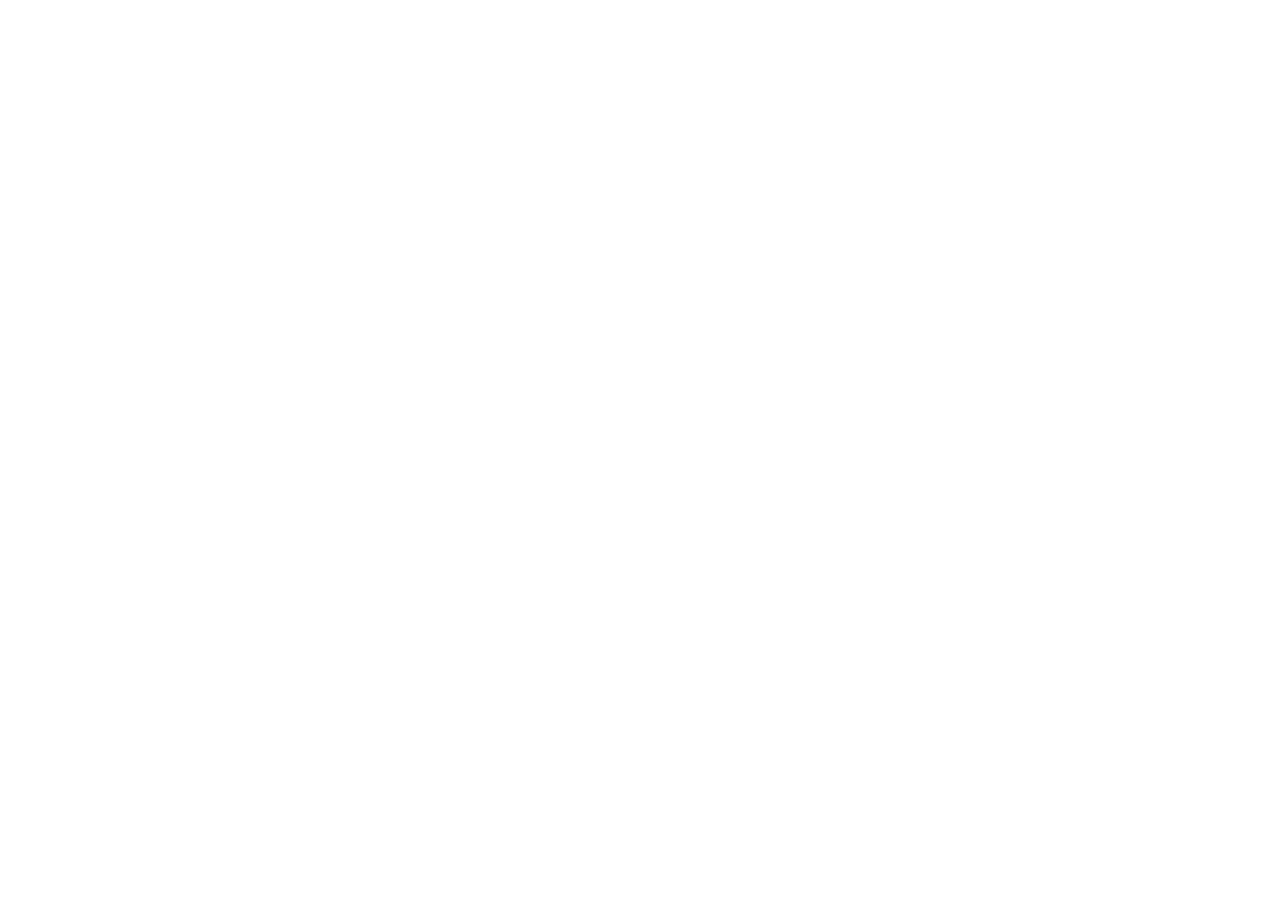
==== index.html @ db58faae "woke" ====
<!DOCTYPE html><html lang="en"><head><meta charset="utf-8"><meta http-equiv="X-UA-Compatible" content="IE=edge"><meta name="viewport" content="width=device-width,initial-scale=1,maximum-scale=1,user-scalable=no"><meta name="HandheldFriendly" content="true"><!--[if IE]><link rel="icon" type="image/png" sizes="192x192" href="android-chrome-192x192.png"><![endif]--><link rel="icon" type="image/png" sizes="384x384" href="android-chrome-384x384.png"><link rel="mask-icon" href="safari-pinned-tab.svg" color="#5bbad5"><meta name="msapplication-TileColor" content="#ffc40d"><meta name="theme-color" content="#ffffff"><link rel="stylesheet" href="leaflet/leaflet.css"><script src="leaflet/leaflet.js"></script><link rel="stylesheet" href="https://cdnjs.cloudflare.com/ajax/libs/font-awesome/6.5.1/css/all.min.css"><link rel="preconnect" href="https://fonts.googleapis.com"><link rel="preconnect" href="https://fonts.gstatic.com" crossorigin><link href="https://fonts.googleapis.com/css2?family=Mooli&family=Quicksand:wght@300..700&family=Roboto+Flex:opsz,wght@8..144,100&display=swap" rel="stylesheet"><script src="./chart.js"></script><link href="css/chunk-1304c5bc.84ae40e4.css" rel="prefetch"><link href="css/chunk-af48f40c.30a57960.css" rel="prefetch"><link href="css/chunk-d62288a8.30a57960.css" rel="prefetch"><link href="css/page-absen-gps.041caac3.css" rel="prefetch"><link href="css/page-absen-group_selfie.7a382fb0.css" rel="prefetch"><link href="css/page-absen-selfie.68c71cda.css" rel="prefetch"><link href="css/page-index.65d2e628.css" rel="prefetch"><link href="css/page-main-index.ee4a386b.css" rel="prefetch"><link href="js/chunk-1304c5bc.10a7c3df.js" rel="prefetch"><link href="js/chunk-2d0cb753.27d3ef67.js" rel="prefetch"><link href="js/chunk-2d0dea77.00600544.js" rel="prefetch"><link href="js/chunk-af48f40c.66187bbd.js" rel="prefetch"><link href="js/chunk-d62288a8.b2508466.js" rel="prefetch"><link href="js/page-404.3bb03861.js" rel="prefetch"><link href="js/page-LoadingInit.62a283a1.js" rel="prefetch"><link href="js/page-LoadingInit~page-absen-checktime~page-absen-gps~page-absen-group_selfie~page-absen-index~page-a~04608e96.88c4b890.js" rel="prefetch"><link href="js/page-LoadingInit~page-absen-group_selfie~page-absen-selfie~page-register-wajah.f7e4a8b9.js" rel="prefetch"><link href="js/page-absen-checktime.f3d41f33.js" rel="prefetch"><link href="js/page-absen-gps.e13f8950.js" rel="prefetch"><link href="js/page-absen-group_selfie.42793715.js" rel="prefetch"><link href="js/page-absen-group_selfie~page-absen-index~page-absen-selfie~page-register-wajah.d104b532.js" rel="prefetch"><link href="js/page-absen-index.d44b7af3.js" rel="prefetch"><link href="js/page-absen-out.7cdf3eff.js" rel="prefetch"><link href="js/page-absen-selfie.1c7a8e3d.js" rel="prefetch"><link href="js/page-index.7a4e2268.js" rel="prefetch"><link href="js/page-login.118dedf9.js" rel="prefetch"><link href="js/page-main-index.3e60d31f.js" rel="prefetch"><link href="js/page-main-karyawan.f5d1341f.js" rel="prefetch"><link href="js/page-main-notification.6905252d.js" rel="prefetch"><link href="js/page-profile.22bba326.js" rel="prefetch"><link href="js/page-register-wajah.b5c6cfae.js" rel="prefetch"><link href="css/app.e7fdd301.css" rel="preload" as="style"><link href="css/chunk-vendors.d9678ca2.css" rel="preload" as="style"><link href="js/app.2913ea1a.js" rel="preload" as="script"><link href="js/chunk-vendors.3fa3f2ec.js" rel="preload" as="script"><link href="css/chunk-vendors.d9678ca2.css" rel="stylesheet"><link href="css/app.e7fdd301.css" rel="stylesheet"><link rel="icon" type="image/png" sizes="32x32" href="img/icons/favicon-32x32.png"><link rel="icon" type="image/png" sizes="16x16" href="img/icons/favicon-16x16.png"><link rel="manifest" href="manifest.json"><meta name="theme-color" content="#1da025"><meta name="apple-mobile-web-app-capable" content="no"><meta name="apple-mobile-web-app-status-bar-style" content="default"><meta name="apple-mobile-web-app-title" content="officialapp"><link rel="apple-touch-icon" href="img/icons/apple-touch-icon-152x152.png"><link rel="mask-icon" href="img/icons/safari-pinned-tab.svg" color="#1da025"><meta name="msapplication-TileImage" content="img/icons/msapplication-icon-144x144.png"><meta name="msapplication-TileColor" content="#000000"></head><body><noscript><strong>We're sorry but vnuxt doesn't work properly without JavaScript enabled. Please enable it to continue.</strong></noscript><div id="app"></div><script src="https://cdnjs.cloudflare.com/ajax/libs/wow/1.1.2/wow.min.js"></script><script src="https://cdnjs.cloudflare.com/ajax/libs/xlsx/0.13.5/xlsx.full.min.js"></script><script src="https://cdn.jsdelivr.net/npm/@turf/turf@5/turf.min.js"></script><script src="./fastclick.min.js"></script><script>// WEB PWA NOTIFICATION
  
    new WOW().init();
    // ANDROID IOS NOTIFICATION
    if ('addEventListener' in document) {
      document.addEventListener('DOMContentLoaded', function() {
        FastClick.attach(document.body);
      }, false);
    }</script><script src="js/chunk-vendors.3fa3f2ec.js"></script><script src="js/app.2913ea1a.js"></script></body></html>
---- leaflet/leaflet.css ----
/* required styles */

.leaflet-pane,
.leaflet-tile,
.leaflet-marker-icon,
.leaflet-marker-shadow,
.leaflet-tile-container,
.leaflet-pane > svg,
.leaflet-pane > canvas,
.leaflet-zoom-box,
.leaflet-image-layer,
.leaflet-layer {
	position: absolute;
	left: 0;
	top: 0;
	}
.leaflet-container {
	overflow: hidden;
	}
.leaflet-tile,
.leaflet-marker-icon,
.leaflet-marker-shadow {
	-webkit-user-select: none;
	   -moz-user-select: none;
	        user-select: none;
	  -webkit-user-drag: none;
	}
/* Prevents IE11 from highlighting tiles in blue */
.leaflet-tile::selection {
	background: transparent;
}
/* Safari renders non-retina tile on retina better with this, but Chrome is worse */
.leaflet-safari .leaflet-tile {
	image-rendering: -webkit-optimize-contrast;
	}
/* hack that prevents hw layers "stretching" when loading new tiles */
.leaflet-safari .leaflet-tile-container {
	width: 1600px;
	height: 1600px;
	-webkit-transform-origin: 0 0;
	}
.leaflet-marker-icon,
.leaflet-marker-shadow {
	display: block;
	}
/* .leaflet-container svg: reset svg max-width decleration shipped in Joomla! (joomla.org) 3.x */
/* .leaflet-container img: map is broken in FF if you have max-width: 100% on tiles */
.leaflet-container .leaflet-overlay-pane svg {
	max-width: none !important;
	max-height: none !important;
	}
.leaflet-container .leaflet-marker-pane img,
.leaflet-container .leaflet-shadow-pane img,
.leaflet-container .leaflet-tile-pane img,
.leaflet-container img.leaflet-image-layer,
.leaflet-container .leaflet-tile {
	max-width: none !important;
	max-height: none !important;
	width: auto;
	padding: 0;
	}

.leaflet-container img.leaflet-tile {
	/* See: https://bugs.chromium.org/p/chromium/issues/detail?id=600120 */
	mix-blend-mode: plus-lighter;
}

.leaflet-container.leaflet-touch-zoom {
	-ms-touch-action: pan-x pan-y;
	touch-action: pan-x pan-y;
	}
.leaflet-container.leaflet-touch-drag {
	-ms-touch-action: pinch-zoom;
	/* Fallback for FF which doesn't support pinch-zoom */
	touch-action: none;
	touch-action: pinch-zoom;
}
.leaflet-container.leaflet-touch-drag.leaflet-touch-zoom {
	-ms-touch-action: none;
	touch-action: none;
}
.leaflet-container {
	-webkit-tap-highlight-color: transparent;
}
.leaflet-container a {
	-webkit-tap-highlight-color: rgba(51, 181, 229, 0.4);
}
.leaflet-tile {
	filter: inherit;
	visibility: hidden;
	}
.leaflet-tile-loaded {
	visibility: inherit;
	}
.leaflet-zoom-box {
	width: 0;
	height: 0;
	-moz-box-sizing: border-box;
	     box-sizing: border-box;
	z-index: 800;
	}
/* workaround for https://bugzilla.mozilla.org/show_bug.cgi?id=888319 */
.leaflet-overlay-pane svg {
	-moz-user-select: none;
	}

.leaflet-pane         { z-index: 400; }

.leaflet-tile-pane    { z-index: 200; }
.leaflet-overlay-pane { z-index: 400; }
.leaflet-shadow-pane  { z-index: 500; }
.leaflet-marker-pane  { z-index: 600; }
.leaflet-tooltip-pane   { z-index: 650; }
.leaflet-popup-pane   { z-index: 700; }

.leaflet-map-pane canvas { z-index: 100; }
.leaflet-map-pane svg    { z-index: 200; }

.leaflet-vml-shape {
	width: 1px;
	height: 1px;
	}
.lvml {
	behavior: url(#default#VML);
	display: inline-block;
	position: absolute;
	}


/* control positioning */

.leaflet-control {
	position: relative;
	z-index: 800;
	pointer-events: visiblePainted; /* IE 9-10 doesn't have auto */
	pointer-events: auto;
	}
.leaflet-top,
.leaflet-bottom {
	position: absolute;
	z-index: 1000;
	pointer-events: none;
	}
.leaflet-top {
	top: 0;
	}
.leaflet-right {
	right: 0;
	}
.leaflet-bottom {
	bottom: 0;
	}
.leaflet-left {
	left: 0;
	}
.leaflet-control {
	float: left;
	clear: both;
	}
.leaflet-right .leaflet-control {
	float: right;
	}
.leaflet-top .leaflet-control {
	margin-top: 10px;
	}
.leaflet-bottom .leaflet-control {
	margin-bottom: 10px;
	}
.leaflet-left .leaflet-control {
	margin-left: 10px;
	}
.leaflet-right .leaflet-control {
	margin-right: 10px;
	}


/* zoom and fade animations */

.leaflet-fade-anim .leaflet-popup {
	opacity: 0;
	-webkit-transition: opacity 0.2s linear;
	   -moz-transition: opacity 0.2s linear;
	        transition: opacity 0.2s linear;
	}
.leaflet-fade-anim .leaflet-map-pane .leaflet-popup {
	opacity: 1;
	}
.leaflet-zoom-animated {
	-webkit-transform-origin: 0 0;
	    -ms-transform-origin: 0 0;
	        transform-origin: 0 0;
	}
svg.leaflet-zoom-animated {
	will-change: transform;
}

.leaflet-zoom-anim .leaflet-zoom-animated {
	-webkit-transition: -webkit-transform 0.25s cubic-bezier(0,0,0.25,1);
	   -moz-transition:    -moz-transform 0.25s cubic-bezier(0,0,0.25,1);
	        transition:         transform 0.25s cubic-bezier(0,0,0.25,1);
	}
.leaflet-zoom-anim .leaflet-tile,
.leaflet-pan-anim .leaflet-tile {
	-webkit-transition: none;
	   -moz-transition: none;
	        transition: none;
	}

.leaflet-zoom-anim .leaflet-zoom-hide {
	visibility: hidden;
	}


/* cursors */

.leaflet-interactive {
	cursor: pointer;
	}
.leaflet-grab {
	cursor: -webkit-grab;
	cursor:    -moz-grab;
	cursor:         grab;
	}
.leaflet-crosshair,
.leaflet-crosshair .leaflet-interactive {
	cursor: crosshair;
	}
.leaflet-popup-pane,
.leaflet-control {
	cursor: auto;
	}
.leaflet-dragging .leaflet-grab,
.leaflet-dragging .leaflet-grab .leaflet-interactive,
.leaflet-dragging .leaflet-marker-draggable {
	cursor: move;
	cursor: -webkit-grabbing;
	cursor:    -moz-grabbing;
	cursor:         grabbing;
	}

/* marker & overlays interactivity */
.leaflet-marker-icon,
.leaflet-marker-shadow,
.leaflet-image-layer,
.leaflet-pane > svg path,
.leaflet-tile-container {
	pointer-events: none;
	}

.leaflet-marker-icon.leaflet-interactive,
.leaflet-image-layer.leaflet-interactive,
.leaflet-pane > svg path.leaflet-interactive,
svg.leaflet-image-layer.leaflet-interactive path {
	pointer-events: visiblePainted; /* IE 9-10 doesn't have auto */
	pointer-events: auto;
	}

/* visual tweaks */

.leaflet-container {
	background: #ddd;
	outline-offset: 1px;
	}
.leaflet-container a {
	color: #0078A8;
	}
.leaflet-zoom-box {
	border: 2px dotted #38f;
	background: rgba(255,255,255,0.5);
	}


/* general typography */
.leaflet-container {
	font-family: "Helvetica Neue", Arial, Helvetica, sans-serif;
	font-size: 12px;
	font-size: 0.75rem;
	line-height: 1.5;
	}


/* general toolbar styles */

.leaflet-bar {
	box-shadow: 0 1px 5px rgba(0,0,0,0.65);
	border-radius: 4px;
	}
.leaflet-bar a {
	background-color: #fff;
	border-bottom: 1px solid #ccc;
	width: 26px;
	height: 26px;
	line-height: 26px;
	display: block;
	text-align: center;
	text-decoration: none;
	color: black;
	}
.leaflet-bar a,
.leaflet-control-layers-toggle {
	background-position: 50% 50%;
	background-repeat: no-repeat;
	display: block;
	}
.leaflet-bar a:hover,
.leaflet-bar a:focus {
	background-color: #f4f4f4;
	}
.leaflet-bar a:first-child {
	border-top-left-radius: 4px;
	border-top-right-radius: 4px;
	}
.leaflet-bar a:last-child {
	border-bottom-left-radius: 4px;
	border-bottom-right-radius: 4px;
	border-bottom: none;
	}
.leaflet-bar a.leaflet-disabled {
	cursor: default;
	background-color: #f4f4f4;
	color: #bbb;
	}

.leaflet-touch .leaflet-bar a {
	width: 30px;
	height: 30px;
	line-height: 30px;
	}
.leaflet-touch .leaflet-bar a:first-child {
	border-top-left-radius: 2px;
	border-top-right-radius: 2px;
	}
.leaflet-touch .leaflet-bar a:last-child {
	border-bottom-left-radius: 2px;
	border-bottom-right-radius: 2px;
	}

/* zoom control */

.leaflet-control-zoom-in,
.leaflet-control-zoom-out {
	font: bold 18px 'Lucida Console', Monaco, monospace;
	text-indent: 1px;
	}

.leaflet-touch .leaflet-control-zoom-in, .leaflet-touch .leaflet-control-zoom-out  {
	font-size: 22px;
	}


/* layers control */

.leaflet-control-layers {
	box-shadow: 0 1px 5px rgba(0,0,0,0.4);
	background: #fff;
	border-radius: 5px;
	}
.leaflet-control-layers-toggle {
	background-image: url(images/layers.png);
	width: 36px;
	height: 36px;
	}
.leaflet-retina .leaflet-control-layers-toggle {
	background-image: url(images/layers-2x.png);
	background-size: 26px 26px;
	}
.leaflet-touch .leaflet-control-layers-toggle {
	width: 44px;
	height: 44px;
	}
.leaflet-control-layers .leaflet-control-layers-list,
.leaflet-control-layers-expanded .leaflet-control-layers-toggle {
	display: none;
	}
.leaflet-control-layers-expanded .leaflet-control-layers-list {
	display: block;
	position: relative;
	}
.leaflet-control-layers-expanded {
	padding: 6px 10px 6px 6px;
	color: #333;
	background: #fff;
	}
.leaflet-control-layers-scrollbar {
	overflow-y: scroll;
	overflow-x: hidden;
	padding-right: 5px;
	}
.leaflet-control-layers-selector {
	margin-top: 2px;
	position: relative;
	top: 1px;
	}
.leaflet-control-layers label {
	display: block;
	font-size: 13px;
	font-size: 1.08333em;
	}
.leaflet-control-layers-separator {
	height: 0;
	border-top: 1px solid #ddd;
	margin: 5px -10px 5px -6px;
	}

/* Default icon URLs */
.leaflet-default-icon-path { /* used only in path-guessing heuristic, see L.Icon.Default */
	background-image: url(images/marker-icon.png);
	}


/* attribution and scale controls */

.leaflet-container .leaflet-control-attribution {
	background: #fff;
	background: rgba(255, 255, 255, 0.8);
	margin: 0;
	}
.leaflet-control-attribution,
.leaflet-control-scale-line {
	padding: 0 5px;
	color: #333;
	line-height: 1.4;
	}
.leaflet-control-attribution a {
	text-decoration: none;
	}
.leaflet-control-attribution a:hover,
.leaflet-control-attribution a:focus {
	text-decoration: underline;
	}
.leaflet-attribution-flag {
	display: inline !important;
	vertical-align: baseline !important;
	width: 1em;
	height: 0.6669em;
	}
.leaflet-left .leaflet-control-scale {
	margin-left: 5px;
	}
.leaflet-bottom .leaflet-control-scale {
	margin-bottom: 5px;
	}
.leaflet-control-scale-line {
	border: 2px solid #777;
	border-top: none;
	line-height: 1.1;
	padding: 2px 5px 1px;
	white-space: nowrap;
	-moz-box-sizing: border-box;
	     box-sizing: border-box;
	background: rgba(255, 255, 255, 0.8);
	text-shadow: 1px 1px #fff;
	}
.leaflet-control-scale-line:not(:first-child) {
	border-top: 2px solid #777;
	border-bottom: none;
	margin-top: -2px;
	}
.leaflet-control-scale-line:not(:first-child):not(:last-child) {
	border-bottom: 2px solid #777;
	}

.leaflet-touch .leaflet-control-attribution,
.leaflet-touch .leaflet-control-layers,
.leaflet-touch .leaflet-bar {
	box-shadow: none;
	}
.leaflet-touch .leaflet-control-layers,
.leaflet-touch .leaflet-bar {
	border: 2px solid rgba(0,0,0,0.2);
	background-clip: padding-box;
	}


/* popup */

.leaflet-popup {
	position: absolute;
	text-align: center;
	margin-bottom: 20px;
	}
.leaflet-popup-content-wrapper {
	padding: 1px;
	text-align: left;
	border-radius: 12px;
	}
.leaflet-popup-content {
	margin: 13px 24px 13px 20px;
	line-height: 1.3;
	font-size: 13px;
	font-size: 1.08333em;
	min-height: 1px;
	}
.leaflet-popup-content p {
	margin: 17px 0;
	margin: 1.3em 0;
	}
.leaflet-popup-tip-container {
	width: 40px;
	height: 20px;
	position: absolute;
	left: 50%;
	margin-top: -1px;
	margin-left: -20px;
	overflow: hidden;
	pointer-events: none;
	}
.leaflet-popup-tip {
	width: 17px;
	height: 17px;
	padding: 1px;

	margin: -10px auto 0;
	pointer-events: auto;

	-webkit-transform: rotate(45deg);
	   -moz-transform: rotate(45deg);
	    -ms-transform: rotate(45deg);
	        transform: rotate(45deg);
	}
.leaflet-popup-content-wrapper,
.leaflet-popup-tip {
	background: white;
	color: #333;
	box-shadow: 0 3px 14px rgba(0,0,0,0.4);
	}
.leaflet-container a.leaflet-popup-close-button {
	position: absolute;
	top: 0;
	right: 0;
	border: none;
	text-align: center;
	width: 24px;
	height: 24px;
	font: 16px/24px Tahoma, Verdana, sans-serif;
	color: #757575;
	text-decoration: none;
	background: transparent;
	}
.leaflet-container a.leaflet-popup-close-button:hover,
.leaflet-container a.leaflet-popup-close-button:focus {
	color: #585858;
	}
.leaflet-popup-scrolled {
	overflow: auto;
	}

.leaflet-oldie .leaflet-popup-content-wrapper {
	-ms-zoom: 1;
	}
.leaflet-oldie .leaflet-popup-tip {
	width: 24px;
	margin: 0 auto;

	-ms-filter: "progid:DXImageTransform.Microsoft.Matrix(M11=0.70710678, M12=0.70710678, M21=-0.70710678, M22=0.70710678)";
	filter: progid:DXImageTransform.Microsoft.Matrix(M11=0.70710678, M12=0.70710678, M21=-0.70710678, M22=0.70710678);
	}

.leaflet-oldie .leaflet-control-zoom,
.leaflet-oldie .leaflet-control-layers,
.leaflet-oldie .leaflet-popup-content-wrapper,
.leaflet-oldie .leaflet-popup-tip {
	border: 1px solid #999;
	}


/* div icon */

.leaflet-div-icon {
	background: #fff;
	border: 1px solid #666;
	}


/* Tooltip */
/* Base styles for the element that has a tooltip */
.leaflet-tooltip {
	position: absolute;
	padding: 6px;
	background-color: #fff;
	border: 1px solid #fff;
	border-radius: 3px;
	color: #222;
	white-space: nowrap;
	-webkit-user-select: none;
	-moz-user-select: none;
	-ms-user-select: none;
	user-select: none;
	pointer-events: none;
	box-shadow: 0 1px 3px rgba(0,0,0,0.4);
	}
.leaflet-tooltip.leaflet-interactive {
	cursor: pointer;
	pointer-events: auto;
	}
.leaflet-tooltip-top:before,
.leaflet-tooltip-bottom:before,
.leaflet-tooltip-left:before,
.leaflet-tooltip-right:before {
	position: absolute;
	pointer-events: none;
	border: 6px solid transparent;
	background: transparent;
	content: "";
	}

/* Directions */

.leaflet-tooltip-bottom {
	margin-top: 6px;
}
.leaflet-tooltip-top {
	margin-top: -6px;
}
.leaflet-tooltip-bottom:before,
.leaflet-tooltip-top:before {
	left: 50%;
	margin-left: -6px;
	}
.leaflet-tooltip-top:before {
	bottom: 0;
	margin-bottom: -12px;
	border-top-color: #fff;
	}
.leaflet-tooltip-bottom:before {
	top: 0;
	margin-top: -12px;
	margin-left: -6px;
	border-bottom-color: #fff;
	}
.leaflet-tooltip-left {
	margin-left: -6px;
}
.leaflet-tooltip-right {
	margin-left: 6px;
}
.leaflet-tooltip-left:before,
.leaflet-tooltip-right:before {
	top: 50%;
	margin-top: -6px;
	}
.leaflet-tooltip-left:before {
	right: 0;
	margin-right: -12px;
	border-left-color: #fff;
	}
.leaflet-tooltip-right:before {
	left: 0;
	margin-left: -12px;
	border-right-color: #fff;
	}

/* Printing */

@media print {
	/* Prevent printers from removing background-images of controls. */
	.leaflet-control {
		-webkit-print-color-adjust: exact;
		print-color-adjust: exact;
		}
	}
---- css/chunk-1304c5bc.84ae40e4.css ----
.dropdown-content{display:none;position:absolute;background-color:#fff;min-width:160px;box-shadow:0 8px 16px 0 rgba(0,0,0,.2);z-index:100000}.dropdown-content a{color:#000;padding:5px;padding-left:10px;text-decoration:none;display:block}.dropdown-content a:hover{background-color:#ddd}.dropdown:hover .dropdown-content{display:block}.right{overflow:hidden;min-height:50px}.left{float:left;min-height:100vh}.anim{transition:all .4s ease-in-out}
---- css/chunk-af48f40c.30a57960.css ----
.anim{transition:all .2s ease-in}h1{font-size:2em;margin-top:.67em;margin-bottom:.67em}h1,h2{display:block;margin-left:0;margin-right:0;font-weight:700}h2{font-size:1.5em;margin-top:.83em;margin-bottom:.83em}h3{font-size:1.17em;margin-top:1em;margin-bottom:1em}h3,h4{display:block;margin-left:0;margin-right:0;font-weight:700}h4{font-size:1em;margin-top:1.33em;margin-bottom:1.33em}
---- css/chunk-d62288a8.30a57960.css ----
.anim{transition:all .2s ease-in}h1{font-size:2em;margin-top:.67em;margin-bottom:.67em}h1,h2{display:block;margin-left:0;margin-right:0;font-weight:700}h2{font-size:1.5em;margin-top:.83em;margin-bottom:.83em}h3{font-size:1.17em;margin-top:1em;margin-bottom:1em}h3,h4{display:block;margin-left:0;margin-right:0;font-weight:700}h4{font-size:1em;margin-top:1.33em;margin-bottom:1.33em}
---- css/page-absen-gps.041caac3.css ----
.background_gps[data-v-c071d836]{background:#00d4ff;background:linear-gradient(90deg,#00d4ff,#090979 100%,#020024 0);border-radius:20px 20px 20px 20px}
---- css/page-absen-group_selfie.7a382fb0.css ----
.background_gps[data-v-7a028e23]{background:#00d4ff;background:linear-gradient(90deg,#00d4ff,#090979 100%,#020024 0);border-radius:0 0 20px 20px}
---- css/page-absen-selfie.68c71cda.css ----
.background_gps[data-v-6a8aae12]{background:#00d4ff;background:linear-gradient(90deg,#00d4ff,#090979 100%,#020024 0);border-radius:0 0 20px 20px}
---- css/page-index.65d2e628.css ----
iframe[data-v-5f6e4512]{width:100vw;height:100vh}
---- css/page-main-index.ee4a386b.css ----
.background_header[data-v-92f3acbc]{background:#00d4ff;background:linear-gradient(90deg,#00d4ff,#090979 100%,#020024 0);border-radius:0 0 20px 20px}
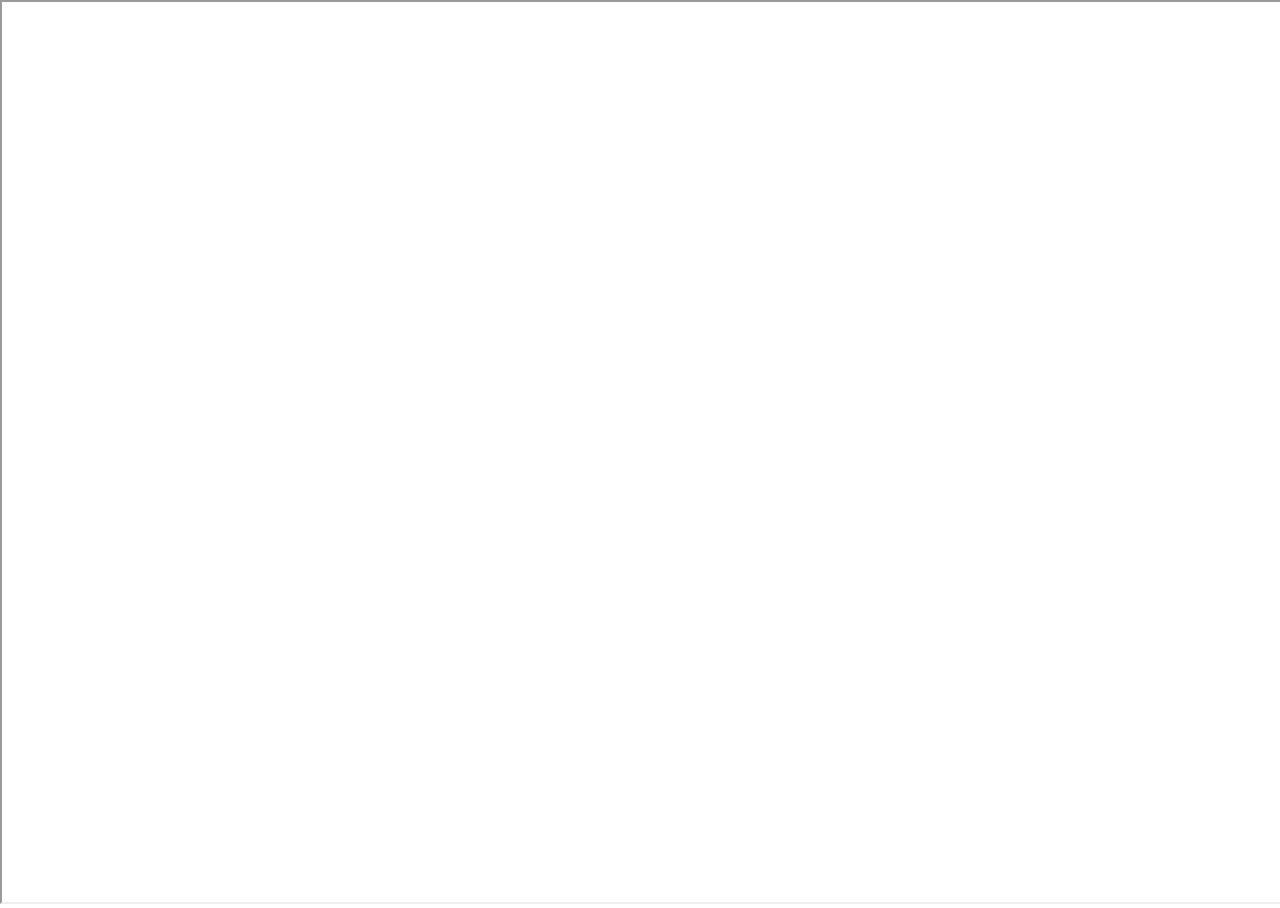
==== commit 15ecc21e: "ok" ====
--- a/index.html
+++ b/index.html
@@ -1,4 +1,4 @@
-<!DOCTYPE html><html lang="en"><head><meta charset="utf-8"><meta http-equiv="X-UA-Compatible" content="IE=edge"><meta name="viewport" content="width=device-width,initial-scale=1,maximum-scale=1,user-scalable=no"><meta name="HandheldFriendly" content="true"><!--[if IE]><link rel="icon" type="image/png" sizes="192x192" href="android-chrome-192x192.png"><![endif]--><link rel="icon" type="image/png" sizes="384x384" href="android-chrome-384x384.png"><link rel="mask-icon" href="safari-pinned-tab.svg" color="#5bbad5"><meta name="msapplication-TileColor" content="#ffc40d"><meta name="theme-color" content="#ffffff"><link rel="stylesheet" href="leaflet/leaflet.css"><script src="leaflet/leaflet.js"></script><link rel="stylesheet" href="https://cdnjs.cloudflare.com/ajax/libs/font-awesome/6.5.1/css/all.min.css"><link rel="preconnect" href="https://fonts.googleapis.com"><link rel="preconnect" href="https://fonts.gstatic.com" crossorigin><link href="https://fonts.googleapis.com/css2?family=Mooli&family=Quicksand:wght@300..700&family=Roboto+Flex:opsz,wght@8..144,100&display=swap" rel="stylesheet"><script src="./chart.js"></script><link href="css/chunk-1304c5bc.84ae40e4.css" rel="prefetch"><link href="css/chunk-af48f40c.30a57960.css" rel="prefetch"><link href="css/chunk-d62288a8.30a57960.css" rel="prefetch"><link href="css/page-absen-gps.041caac3.css" rel="prefetch"><link href="css/page-absen-group_selfie.7a382fb0.css" rel="prefetch"><link href="css/page-absen-selfie.68c71cda.css" rel="prefetch"><link href="css/page-index.65d2e628.css" rel="prefetch"><link href="css/page-main-index.ee4a386b.css" rel="prefetch"><link href="js/chunk-1304c5bc.10a7c3df.js" rel="prefetch"><link href="js/chunk-2d0cb753.27d3ef67.js" rel="prefetch"><link href="js/chunk-2d0dea77.00600544.js" rel="prefetch"><link href="js/chunk-af48f40c.66187bbd.js" rel="prefetch"><link href="js/chunk-d62288a8.b2508466.js" rel="prefetch"><link href="js/page-404.3bb03861.js" rel="prefetch"><link href="js/page-LoadingInit.62a283a1.js" rel="prefetch"><link href="js/page-LoadingInit~page-absen-checktime~page-absen-gps~page-absen-group_selfie~page-absen-index~page-a~04608e96.88c4b890.js" rel="prefetch"><link href="js/page-LoadingInit~page-absen-group_selfie~page-absen-selfie~page-register-wajah.f7e4a8b9.js" rel="prefetch"><link href="js/page-absen-checktime.f3d41f33.js" rel="prefetch"><link href="js/page-absen-gps.e13f8950.js" rel="prefetch"><link href="js/page-absen-group_selfie.42793715.js" rel="prefetch"><link href="js/page-absen-group_selfie~page-absen-index~page-absen-selfie~page-register-wajah.d104b532.js" rel="prefetch"><link href="js/page-absen-index.d44b7af3.js" rel="prefetch"><link href="js/page-absen-out.7cdf3eff.js" rel="prefetch"><link href="js/page-absen-selfie.1c7a8e3d.js" rel="prefetch"><link href="js/page-index.7a4e2268.js" rel="prefetch"><link href="js/page-login.118dedf9.js" rel="prefetch"><link href="js/page-main-index.3e60d31f.js" rel="prefetch"><link href="js/page-main-karyawan.f5d1341f.js" rel="prefetch"><link href="js/page-main-notification.6905252d.js" rel="prefetch"><link href="js/page-profile.22bba326.js" rel="prefetch"><link href="js/page-register-wajah.b5c6cfae.js" rel="prefetch"><link href="css/app.e7fdd301.css" rel="preload" as="style"><link href="css/chunk-vendors.d9678ca2.css" rel="preload" as="style"><link href="js/app.2913ea1a.js" rel="preload" as="script"><link href="js/chunk-vendors.3fa3f2ec.js" rel="preload" as="script"><link href="css/chunk-vendors.d9678ca2.css" rel="stylesheet"><link href="css/app.e7fdd301.css" rel="stylesheet"><link rel="icon" type="image/png" sizes="32x32" href="img/icons/favicon-32x32.png"><link rel="icon" type="image/png" sizes="16x16" href="img/icons/favicon-16x16.png"><link rel="manifest" href="manifest.json"><meta name="theme-color" content="#1da025"><meta name="apple-mobile-web-app-capable" content="no"><meta name="apple-mobile-web-app-status-bar-style" content="default"><meta name="apple-mobile-web-app-title" content="officialapp"><link rel="apple-touch-icon" href="img/icons/apple-touch-icon-152x152.png"><link rel="mask-icon" href="img/icons/safari-pinned-tab.svg" color="#1da025"><meta name="msapplication-TileImage" content="img/icons/msapplication-icon-144x144.png"><meta name="msapplication-TileColor" content="#000000"></head><body><noscript><strong>We're sorry but vnuxt doesn't work properly without JavaScript enabled. Please enable it to continue.</strong></noscript><div id="app"></div><script src="https://cdnjs.cloudflare.com/ajax/libs/wow/1.1.2/wow.min.js"></script><script src="https://cdnjs.cloudflare.com/ajax/libs/xlsx/0.13.5/xlsx.full.min.js"></script><script src="https://cdn.jsdelivr.net/npm/@turf/turf@5/turf.min.js"></script><script src="./fastclick.min.js"></script><script>// WEB PWA NOTIFICATION
+<!DOCTYPE html><html lang="en"><head><meta charset="utf-8"><meta http-equiv="X-UA-Compatible" content="IE=edge"><meta name="viewport" content="width=device-width,initial-scale=1,maximum-scale=1,user-scalable=no"><meta name="HandheldFriendly" content="true"><!--[if IE]><link rel="icon" type="image/png" sizes="144x144" href="android-launchericon-144-144.png"><![endif]--><link rel="icon" type="image/png" sizes="192x192" href="android-launchericon-192-192.png"><link rel="icon" type="image/png" sizes="512x512" href="android-launchericon-512-512.png"><link rel="mask-icon" href="safari-pinned-tab.svg" color="#5bbad5"><meta name="msapplication-TileColor" content="#ffc40d"><meta name="theme-color" content="#ffffff"><link rel="stylesheet" href="leaflet/leaflet.css"><script src="leaflet/leaflet.js"></script><link rel="stylesheet" href="https://cdnjs.cloudflare.com/ajax/libs/font-awesome/6.5.1/css/all.min.css"><link rel="preconnect" href="https://fonts.googleapis.com"><link rel="preconnect" href="https://fonts.gstatic.com" crossorigin><link href="https://fonts.googleapis.com/css2?family=Mooli&family=Quicksand:wght@300..700&family=Roboto+Flex:opsz,wght@8..144,100&display=swap" rel="stylesheet"><script src="./chart.js"></script><link href="css/chunk-7df5f87c.60000ead.css" rel="prefetch"><link href="css/page-index.87e0ac70.css" rel="prefetch"><link href="js/chunk-2d0e17d2.b892bc45.js" rel="prefetch"><link href="js/chunk-7df5f87c.49d594ba.js" rel="prefetch"><link href="js/page-index.8bcf0159.js" rel="prefetch"><link href="js/app.08b21d66.js" rel="preload" as="script"><link href="js/chunk-vendors.06d12025.js" rel="preload" as="script"><link rel="icon" type="image/png" sizes="32x32" href="img/icons/favicon-32x32.png"><link rel="icon" type="image/png" sizes="16x16" href="img/icons/favicon-16x16.png"><link rel="manifest" href="manifest.json"><meta name="theme-color" content="#1da025"><meta name="apple-mobile-web-app-capable" content="no"><meta name="apple-mobile-web-app-status-bar-style" content="default"><meta name="apple-mobile-web-app-title" content="officialapp"><link rel="apple-touch-icon" href="img/icons/apple-touch-icon-152x152.png"><link rel="mask-icon" href="img/icons/safari-pinned-tab.svg" color="#1da025"><meta name="msapplication-TileImage" content="img/icons/msapplication-icon-144x144.png"><meta name="msapplication-TileColor" content="#000000"></head><body><noscript><strong>We're sorry but vnuxt doesn't work properly without JavaScript enabled. Please enable it to continue.</strong></noscript><div id="app"></div><script src="https://cdnjs.cloudflare.com/ajax/libs/wow/1.1.2/wow.min.js"></script><script src="https://cdnjs.cloudflare.com/ajax/libs/xlsx/0.13.5/xlsx.full.min.js"></script><script src="https://cdn.jsdelivr.net/npm/@turf/turf@5/turf.min.js"></script><script src="./fastclick.min.js"></script><script>// WEB PWA NOTIFICATION
   
     new WOW().init();
     // ANDROID IOS NOTIFICATION
@@ -6,4 +6,4 @@
       document.addEventListener('DOMContentLoaded', function() {
         FastClick.attach(document.body);
       }, false);
-    }</script><script src="js/chunk-vendors.3fa3f2ec.js"></script><script src="js/app.2913ea1a.js"></script></body></html>+    }</script><script src="js/chunk-vendors.06d12025.js"></script><script src="js/app.08b21d66.js"></script></body></html>--- a/css/chunk-7df5f87c.60000ead.css
+++ b/css/chunk-7df5f87c.60000ead.css
@@ -0,0 +1 @@
+body,html{margin:0;padding:0}--- a/css/page-index.87e0ac70.css
+++ b/css/page-index.87e0ac70.css
@@ -0,0 +1 @@
+iframe[data-v-7f0839fe]{width:100vw;height:100vh}